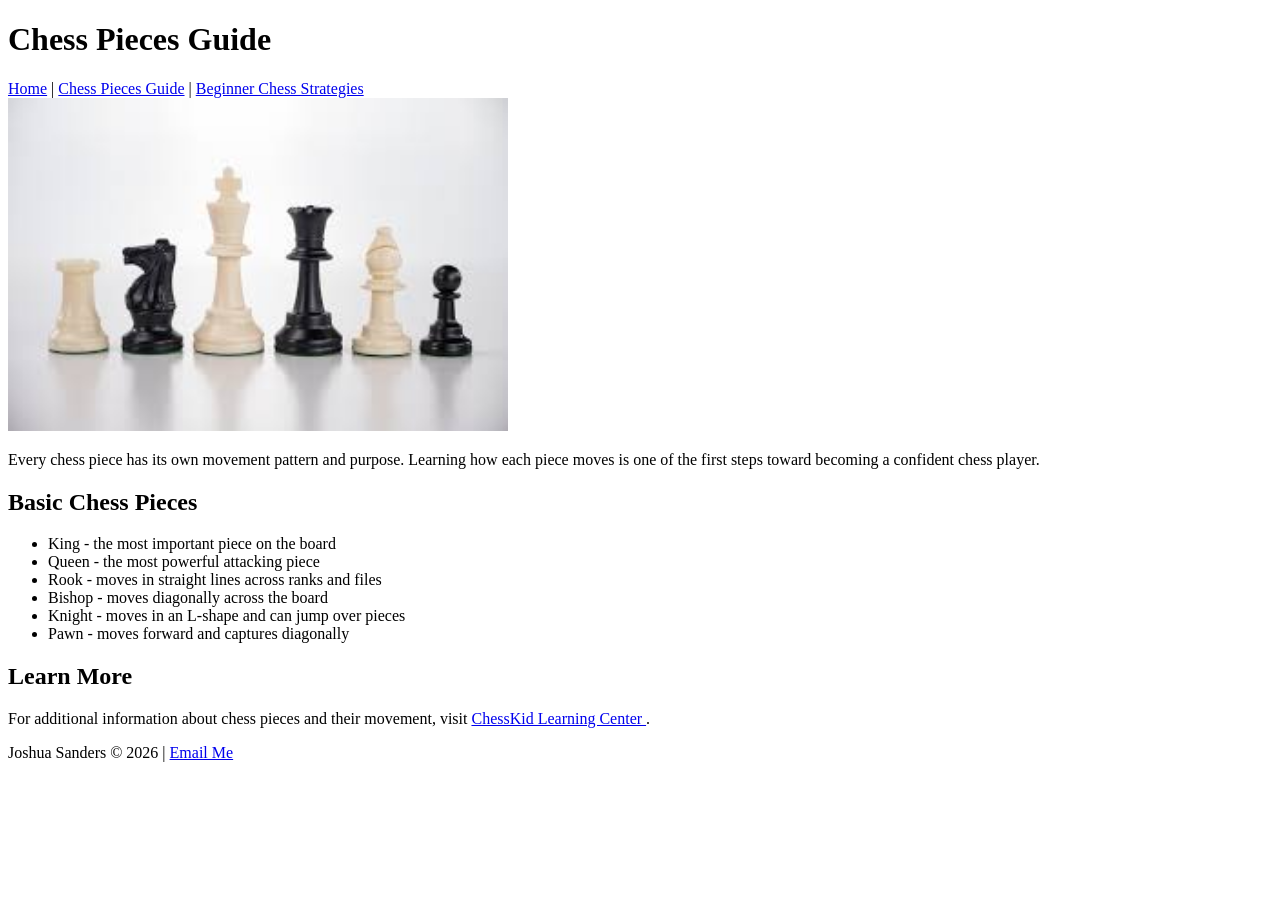
==== pieces.html @ 426e35c6 "Add files via upload" ====
<!DOCTYPE html>
<html lang="en">
<head>
    <meta charset="UTF-8">
    <title>Chess Pieces Guide</title>
</head>
<body>

    <!-- Joshua Sanders | 06/16/2026 | Module 4 -->

    <header>
        <h1>Chess Pieces Guide</h1>

        <nav>
            <a href="index.html">Home</a> |
            <a href="pieces.html">Chess Pieces Guide</a> |
            <a href="strategies.html">Beginner Chess Strategies</a>
        </nav>
    </header>

    <main>
        <img src="chesspieces.jpg" alt="A display of chess pieces including the king, queen, rook, bishop, knight, and pawn" width="500">

        <p>
            Every chess piece has its own movement pattern and purpose. Learning how each
            piece moves is one of the first steps toward becoming a confident chess player.
        </p>

        <h2>Basic Chess Pieces</h2>

        <ul>
            <li>King - the most important piece on the board</li>
            <li>Queen - the most powerful attacking piece</li>
            <li>Rook - moves in straight lines across ranks and files</li>
            <li>Bishop - moves diagonally across the board</li>
            <li>Knight - moves in an L-shape and can jump over pieces</li>
            <li>Pawn - moves forward and captures diagonally</li>
        </ul>

        <h2>Learn More</h2>

        <p>
            For additional information about chess pieces and their movement, visit
            <a href="https://www.chesskid.com/learn">
                ChessKid Learning Center
            </a>.
        </p>
    </main>

    <footer>
        <p>
            Joshua Sanders &copy; 2026 |
            <a href="mailto:jmsanders8@crimson.ua.edu">Email Me</a>
        </p>
    </footer>

</body>
</html>
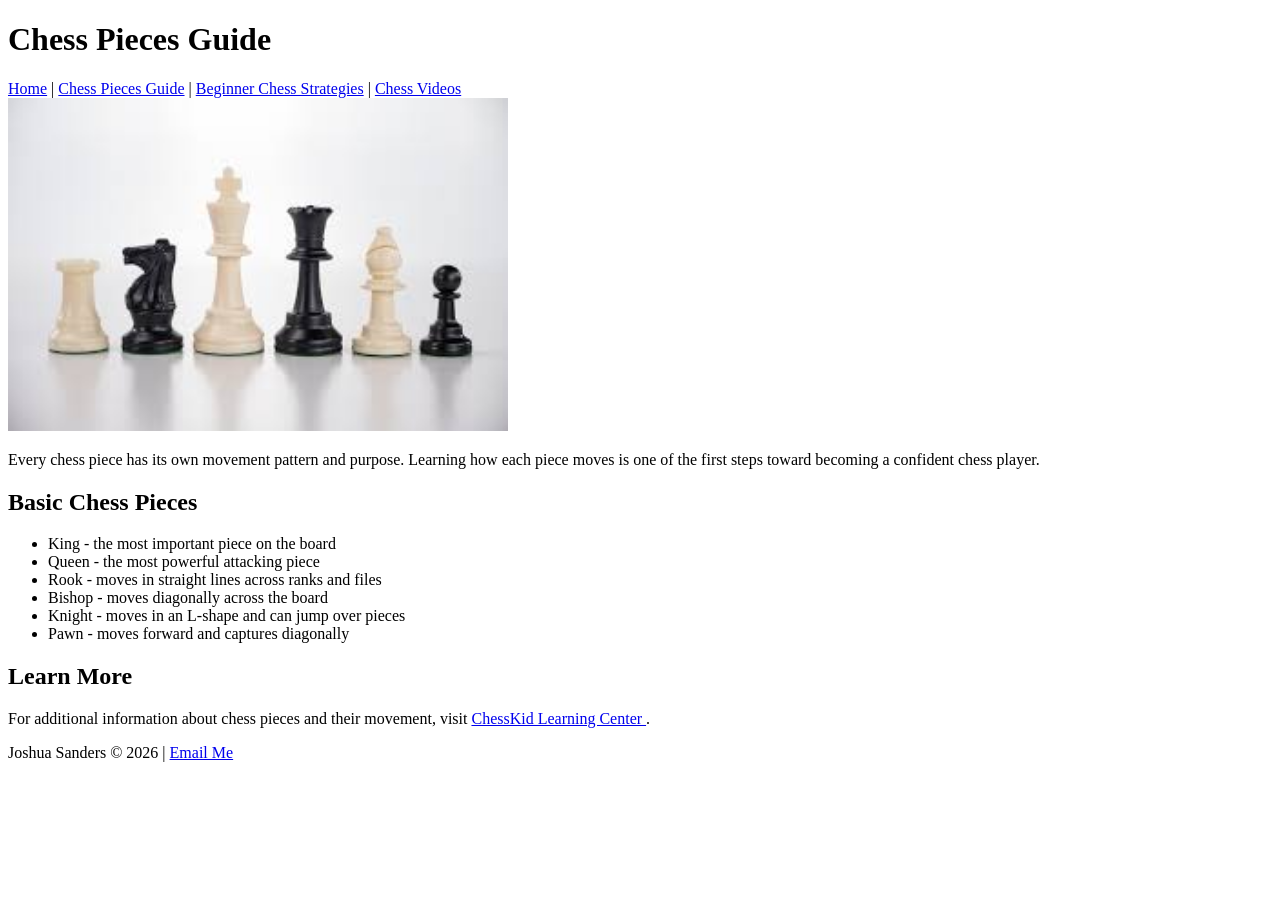
==== commit 04775027: "Add files via upload" ====
--- a/pieces.html
+++ b/pieces.html
@@ -6,7 +6,7 @@
 </head>
 <body>
 
-    <!-- Joshua Sanders | 06/16/2026 | Module 4 -->
+    <!-- Joshua Sanders | 06/19/2026 | Module 5 -->
 
     <header>
         <h1>Chess Pieces Guide</h1>
@@ -14,7 +14,8 @@
         <nav>
             <a href="index.html">Home</a> |
             <a href="pieces.html">Chess Pieces Guide</a> |
-            <a href="strategies.html">Beginner Chess Strategies</a>
+            <a href="strategies.html">Beginner Chess Strategies</a> |
+            <a href="videos.html">Chess Videos</a>
         </nav>
     </header>
 
@@ -55,5 +56,4 @@
     </footer>
 
 </body>
-</html>
-
+</html>
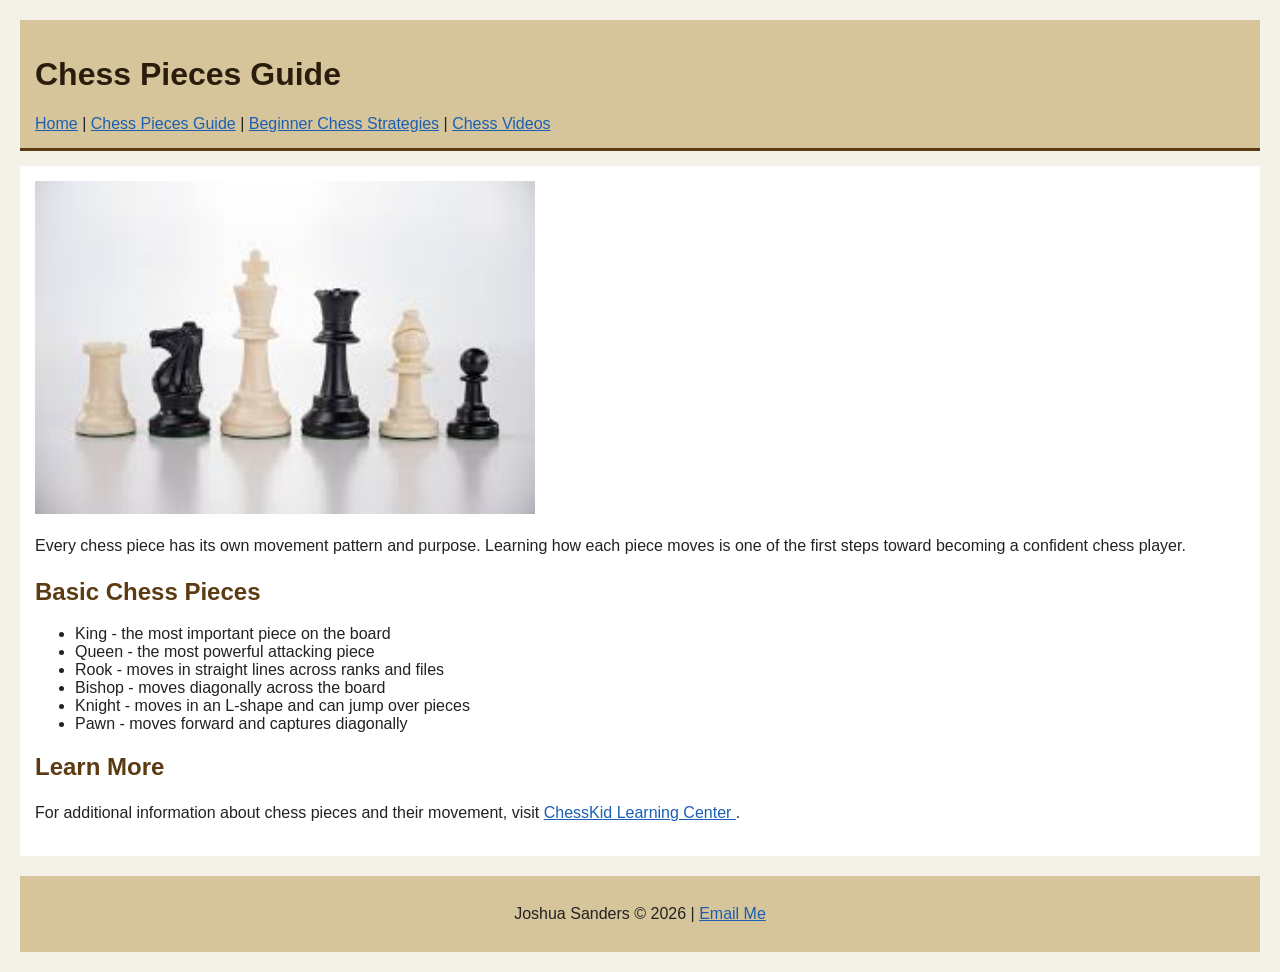
==== commit f9f1eb59: "Add files via upload" ====
--- a/pieces.html
+++ b/pieces.html
@@ -3,6 +3,7 @@
 <head>
     <meta charset="UTF-8">
     <title>Chess Pieces Guide</title>
+    <link rel="stylesheet" href="style.css">
 </head>
 <body>
 
--- a/style.css
+++ b/style.css
@@ -0,0 +1,56 @@
+/* Joshua Sanders | 06/24/2026 | Module 6 */
+
+body {
+    background-color: #f4f1e8;
+    color: #222222;
+    font-family: Arial, Helvetica, sans-serif;
+    margin: 20px;
+}
+
+h1 {
+    color: #2b1d0e;
+}
+
+h2 {
+    color: #5c3b12;
+}
+
+p {
+    line-height: 1.5;
+}
+
+a {
+    color: #1a5fb4;
+}
+
+a:hover {
+    color: #8b0000;
+}
+
+header {
+    background-color: #d6c49a;
+    padding: 15px;
+    border-bottom: 3px solid #5c3b12;
+}
+
+nav {
+    margin-top: 10px;
+}
+
+main {
+    background-color: #ffffff;
+    padding: 15px;
+    margin-top: 15px;
+}
+
+img {
+    max-width: 500px;
+    height: auto;
+}
+
+footer {
+    margin-top: 20px;
+    padding: 10px;
+    background-color: #d6c49a;
+    text-align: center;
+}
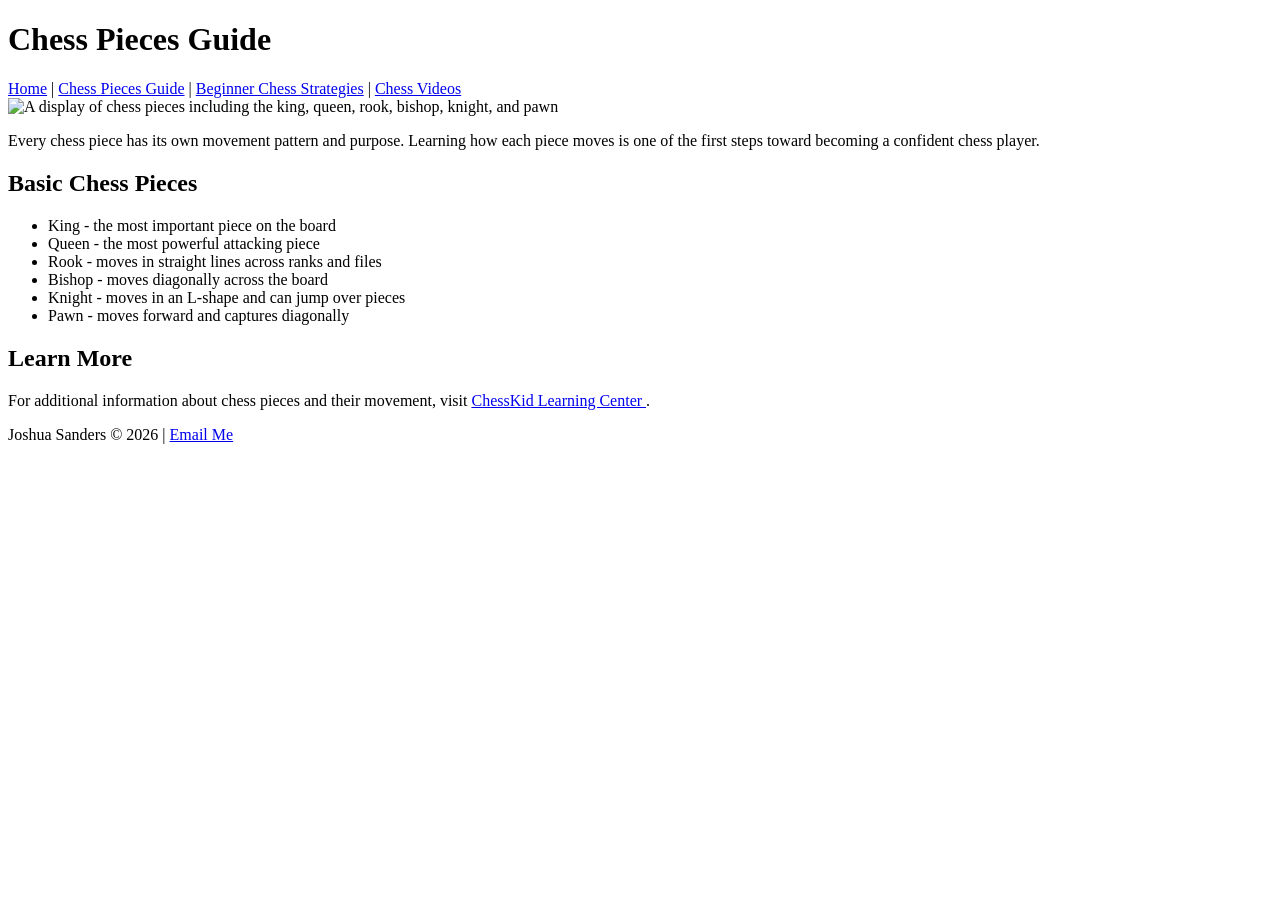
==== commit 664b3ca8: "Add files via upload" ====
--- a/pieces.html
+++ b/pieces.html
@@ -3,11 +3,11 @@
 <head>
     <meta charset="UTF-8">
     <title>Chess Pieces Guide</title>
-    <link rel="stylesheet" href="style.css">
+    <link rel="stylesheet" href="styles/style.css">
 </head>
 <body>
 
-    <!-- Joshua Sanders | 06/19/2026 | Module 5 -->
+    <!-- Joshua Sanders | 07/1/2026 | Module 7 -->
 
     <header>
         <h1>Chess Pieces Guide</h1>
@@ -21,7 +21,7 @@
     </header>
 
     <main>
-        <img src="chesspieces.jpg" alt="A display of chess pieces including the king, queen, rook, bishop, knight, and pawn" width="500">
+        <img src="images/chesspieces.jpg" alt="A display of chess pieces including the king, queen, rook, bishop, knight, and pawn">
 
         <p>
             Every chess piece has its own movement pattern and purpose. Learning how each
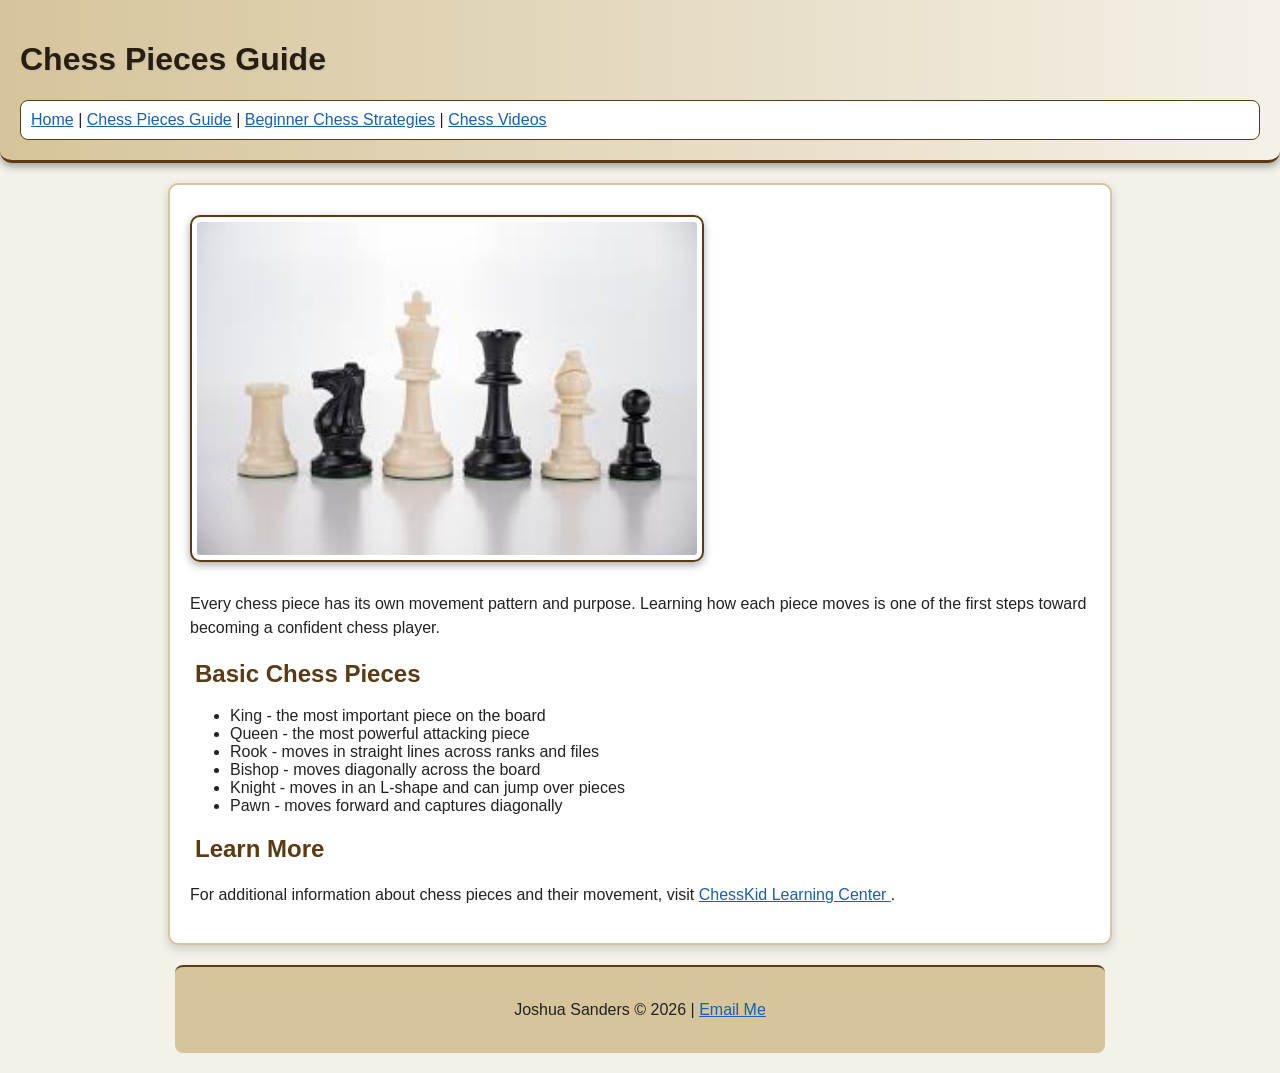
==== commit 5c30d16e: "Add files via upload" ====
--- a/pieces.html
+++ b/pieces.html
@@ -7,7 +7,7 @@
 </head>
 <body>
 
-    <!-- Joshua Sanders | 07/1/2026 | Module 7 -->
+    <!-- Joshua Sanders | 07/4/2026 | Module 8 -->
 
     <header>
         <h1>Chess Pieces Guide</h1>
--- a/styles/style.css
+++ b/styles/style.css
@@ -0,0 +1,91 @@
+/* Joshua Sanders | 07/04/2026 | Module 8 Webspace Assignment */
+
+body {
+    background-color: #f4f1e8;
+    color: #222222;
+    font-family: Arial, Helvetica, sans-serif;
+    margin: 0;
+    padding: 0;
+}
+
+header {
+    background: linear-gradient(to right, #d6c49a, #f4f1e8);
+    padding: 20px;
+    border-bottom: 3px solid #5c3b12;
+    border-radius: 0 0 12px 12px;
+    box-shadow: 0 3px 8px #999999;
+}
+
+nav {
+    margin-top: 10px;
+    padding: 10px;
+    border: 1px solid #5c3b12;
+    background-color: #ffffff;
+    border-radius: 8px;
+}
+
+main {
+    background-color: #ffffff;
+    max-width: 900px;
+    margin: 20px auto;
+    padding: 20px;
+    border: 2px solid #d6c49a;
+    border-radius: 10px;
+    box-shadow: 0 4px 10px #cccccc;
+}
+
+footer {
+    max-width: 900px;
+    margin: 20px auto;
+    padding: 15px;
+    border-top: 2px solid #5c3b12;
+    background-color: #d6c49a;
+    text-align: center;
+    border-radius: 8px;
+}
+
+h1 {
+    color: #2b1d0e;
+    text-shadow: 1px 1px 2px #bbbbbb;
+}
+
+h2 {
+    color: #5c3b12;
+    position: relative;
+    left: 5px;
+}
+
+p {
+    line-height: 1.5;
+}
+
+a {
+    color: #1a5fb4;
+}
+
+a:hover {
+    color: #8b0000;
+}
+
+img {
+    max-width: 500px;
+    width: 100%;
+    height: auto;
+    border: 2px solid #5c3b12;
+    padding: 5px;
+    margin: 10px 0;
+    border-radius: 10px;
+    box-shadow: 0 3px 8px #aaaaaa;
+}
+
+iframe {
+    border-radius: 10px;
+    box-shadow: 0 3px 8px #aaaaaa;
+}
+
+section {
+    margin: 20px 0;
+    padding: 15px;
+    border: 1px solid #d6c49a;
+    border-radius: 8px;
+}
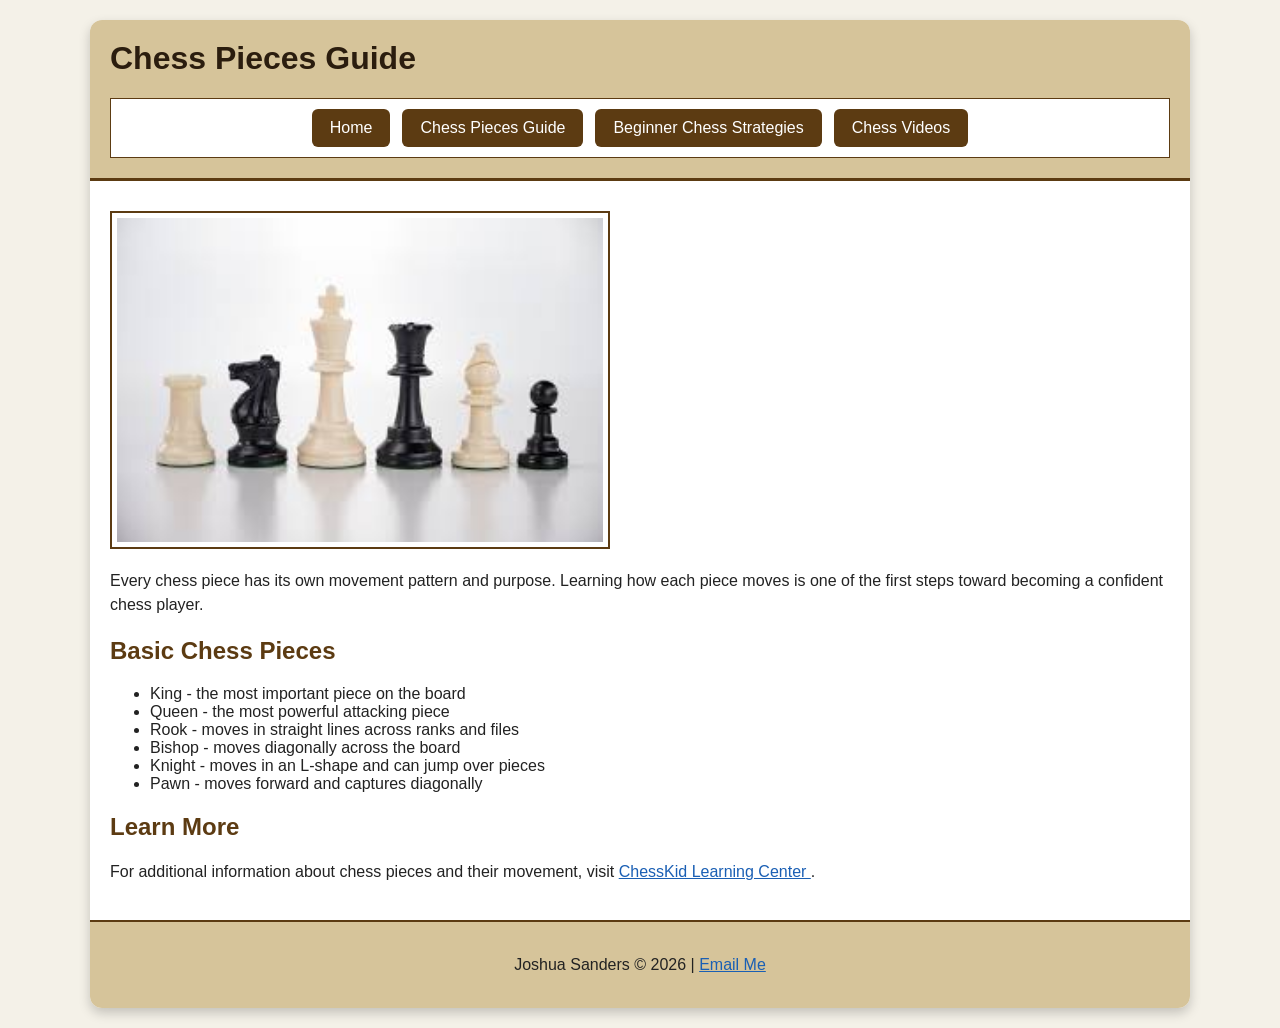
==== commit 29ea9d37: "Add files via upload" ====
--- a/pieces.html
+++ b/pieces.html
@@ -7,54 +7,64 @@
 </head>
 <body>
 
-    <!-- Joshua Sanders | 07/4/2026 | Module 8 -->
+    <!-- Joshua Sanders | Module 9 | 07/14/2026 -->
 
-    <header>
-        <h1>Chess Pieces Guide</h1>
+    <div class="wrapper">
 
-        <nav>
-            <a href="index.html">Home</a> |
-            <a href="pieces.html">Chess Pieces Guide</a> |
-            <a href="strategies.html">Beginner Chess Strategies</a> |
-            <a href="videos.html">Chess Videos</a>
-        </nav>
-    </header>
+        <header>
+            <h1>Chess Pieces Guide</h1>
 
-    <main>
-        <img src="images/chesspieces.jpg" alt="A display of chess pieces including the king, queen, rook, bishop, knight, and pawn">
+            <nav>
+                <ul>
+                    <li><a href="index.html">Home</a></li>
+                    <li><a href="pieces.html">Chess Pieces Guide</a></li>
+                    <li><a href="strategies.html">Beginner Chess Strategies</a></li>
+                    <li><a href="videos.html">Chess Videos</a></li>
+                </ul>
+            </nav>
+        </header>
 
-        <p>
-            Every chess piece has its own movement pattern and purpose. Learning how each
-            piece moves is one of the first steps toward becoming a confident chess player.
-        </p>
+        <main>
+            <img
+                src="images/chesspieces.jpg"
+                alt="A display of chess pieces including the king, queen, rook, bishop, knight, and pawn">
 
-        <h2>Basic Chess Pieces</h2>
+            <p>
+                Every chess piece has its own movement pattern and purpose. Learning
+                how each piece moves is one of the first steps toward becoming a
+                confident chess player.
+            </p>
 
-        <ul>
-            <li>King - the most important piece on the board</li>
-            <li>Queen - the most powerful attacking piece</li>
-            <li>Rook - moves in straight lines across ranks and files</li>
-            <li>Bishop - moves diagonally across the board</li>
-            <li>Knight - moves in an L-shape and can jump over pieces</li>
-            <li>Pawn - moves forward and captures diagonally</li>
-        </ul>
+            <h2>Basic Chess Pieces</h2>
 
-        <h2>Learn More</h2>
+            <ul>
+                <li>King - the most important piece on the board</li>
+                <li>Queen - the most powerful attacking piece</li>
+                <li>Rook - moves in straight lines across ranks and files</li>
+                <li>Bishop - moves diagonally across the board</li>
+                <li>Knight - moves in an L-shape and can jump over pieces</li>
+                <li>Pawn - moves forward and captures diagonally</li>
+            </ul>
 
-        <p>
-            For additional information about chess pieces and their movement, visit
-            <a href="https://www.chesskid.com/learn">
-                ChessKid Learning Center
-            </a>.
-        </p>
-    </main>
+            <h2>Learn More</h2>
 
-    <footer>
-        <p>
-            Joshua Sanders &copy; 2026 |
-            <a href="mailto:jmsanders8@crimson.ua.edu">Email Me</a>
-        </p>
-    </footer>
+            <p>
+                For additional information about chess pieces and their movement,
+                visit
+                <a href="https://www.chesskid.com/learn">
+                    ChessKid Learning Center
+                </a>.
+            </p>
+        </main>
+
+        <footer>
+            <p>
+                Joshua Sanders &copy; 2026 |
+                <a href="mailto:joshuasanders@example.com">Email Me</a>
+            </p>
+        </footer>
+
+    </div>
 
 </body>
 </html>
--- a/styles/style.css
+++ b/styles/style.css
@@ -1,4 +1,4 @@
-/* Joshua Sanders | 07/04/2026 | Module 8 Webspace Assignment */
+/* Joshua Sanders | 07/14/2026 | Module 9 */
 
 body {
     background-color: #f4f1e8;
@@ -8,12 +8,33 @@
     padding: 0;
 }
 
+.wrapper {
+    width: 90%;
+    max-width: 1100px;
+    margin: 20px auto;
+    background-color: #ffffff;
+    border-radius: 12px;
+    box-shadow: 0 5px 12px rgba(0, 0, 0, 0.2);
+    overflow: hidden;
+}
+
 header {
-    background: linear-gradient(to right, #d6c49a, #f4f1e8);
+    background-color: #d6c49a;
     padding: 20px;
     border-bottom: 3px solid #5c3b12;
-    border-radius: 0 0 12px 12px;
-    box-shadow: 0 3px 8px #999999;
+}
+
+h1 {
+    color: #2b1d0e;
+    margin-top: 0;
+}
+
+h2 {
+    color: #5c3b12;
+}
+
+p {
+    line-height: 1.5;
 }
 
 nav {
@@ -21,42 +42,44 @@
     padding: 10px;
     border: 1px solid #5c3b12;
     background-color: #ffffff;
-    border-radius: 8px;
+}
+
+nav ul {
+    display: flex;
+    flex-wrap: wrap;
+    justify-content: center;
+    gap: 12px;
+    list-style: none;
+    margin: 0;
+    padding: 0;
+}
+
+nav li {
+    margin: 0;
+}
+
+nav a {
+    display: block;
+    padding: 10px 18px;
+    background-color: #5c3b12;
+    color: #ffffff;
+    text-decoration: none;
+    border-radius: 6px;
+    transition: background-color 0.3s;
+}
+
+nav a:hover {
+    background-color: #8b0000;
+    color: #ffffff;
+}
+
+nav a:focus {
+    outline: 3px solid gold;
 }
 
 main {
     background-color: #ffffff;
-    max-width: 900px;
-    margin: 20px auto;
     padding: 20px;
-    border: 2px solid #d6c49a;
-    border-radius: 10px;
-    box-shadow: 0 4px 10px #cccccc;
-}
-
-footer {
-    max-width: 900px;
-    margin: 20px auto;
-    padding: 15px;
-    border-top: 2px solid #5c3b12;
-    background-color: #d6c49a;
-    text-align: center;
-    border-radius: 8px;
-}
-
-h1 {
-    color: #2b1d0e;
-    text-shadow: 1px 1px 2px #bbbbbb;
-}
-
-h2 {
-    color: #5c3b12;
-    position: relative;
-    left: 5px;
-}
-
-p {
-    line-height: 1.5;
 }
 
 a {
@@ -68,19 +91,14 @@
 }
 
 img {
+    display: block;
+    width: 100%;
     max-width: 500px;
-    width: 100%;
     height: auto;
+    margin: 10px 0 20px;
+    padding: 5px;
     border: 2px solid #5c3b12;
-    padding: 5px;
-    margin: 10px 0;
-    border-radius: 10px;
-    box-shadow: 0 3px 8px #aaaaaa;
-}
-
-iframe {
-    border-radius: 10px;
-    box-shadow: 0 3px 8px #aaaaaa;
+    box-sizing: border-box;
 }
 
 section {
@@ -88,4 +106,36 @@
     padding: 15px;
     border: 1px solid #d6c49a;
     border-radius: 8px;
+}
+
+.feature-cards {
+    display: flex;
+    flex-wrap: wrap;
+    gap: 20px;
+    margin: 25px 0;
+    padding: 0;
+    border: none;
+}
+
+.card {
+    flex: 1 1 250px;
+    margin: 0;
+    padding: 15px;
+    border: 2px solid #d6c49a;
+    border-radius: 8px;
+    background-color: #f8f6ef;
+}
+
+iframe {
+    display: block;
+    max-width: 100%;
+    margin: 15px 0;
+    border: 0;
+}
+
+footer {
+    padding: 15px;
+    border-top: 2px solid #5c3b12;
+    background-color: #d6c49a;
+    text-align: center;
 }
